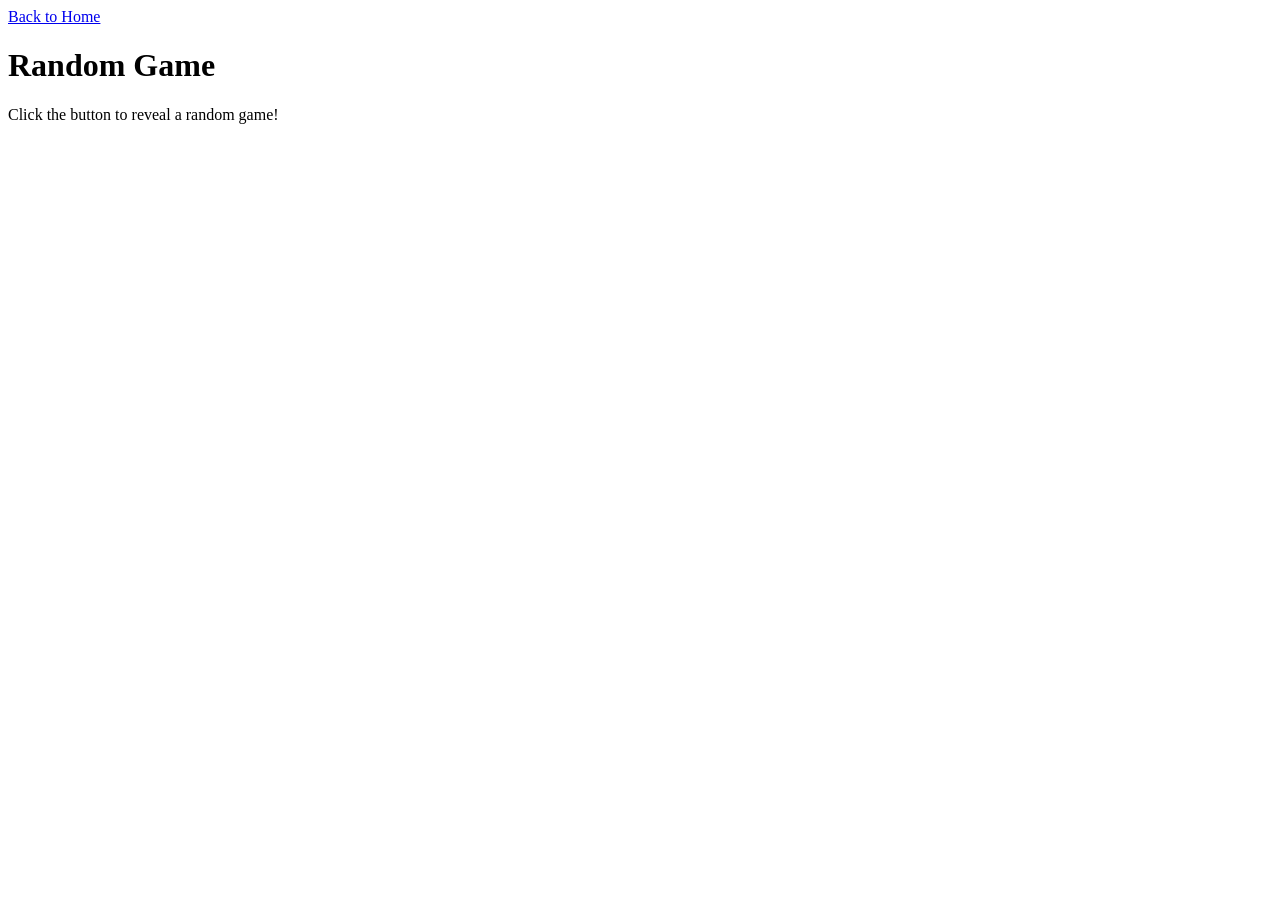
==== Excercise 6.html @ 3be05aa1 "created a javascript for excercise 6" ====
<!DOCTYPE html>
<html lang="en">

<head>
    <meta charset="UTF-8">
    <meta name="viewport" content="width=device-width, initial-scale=1.0">
    <title>Random Game</title>
    <link rel="stylesheet" href="interaction.css">
</head>

<body>
    <a href="index.html">Back to Home</a>

    <main class="randomizer">
        <h1>Random Game</h1>

        <p>Click the button to reveal a random game!</p>
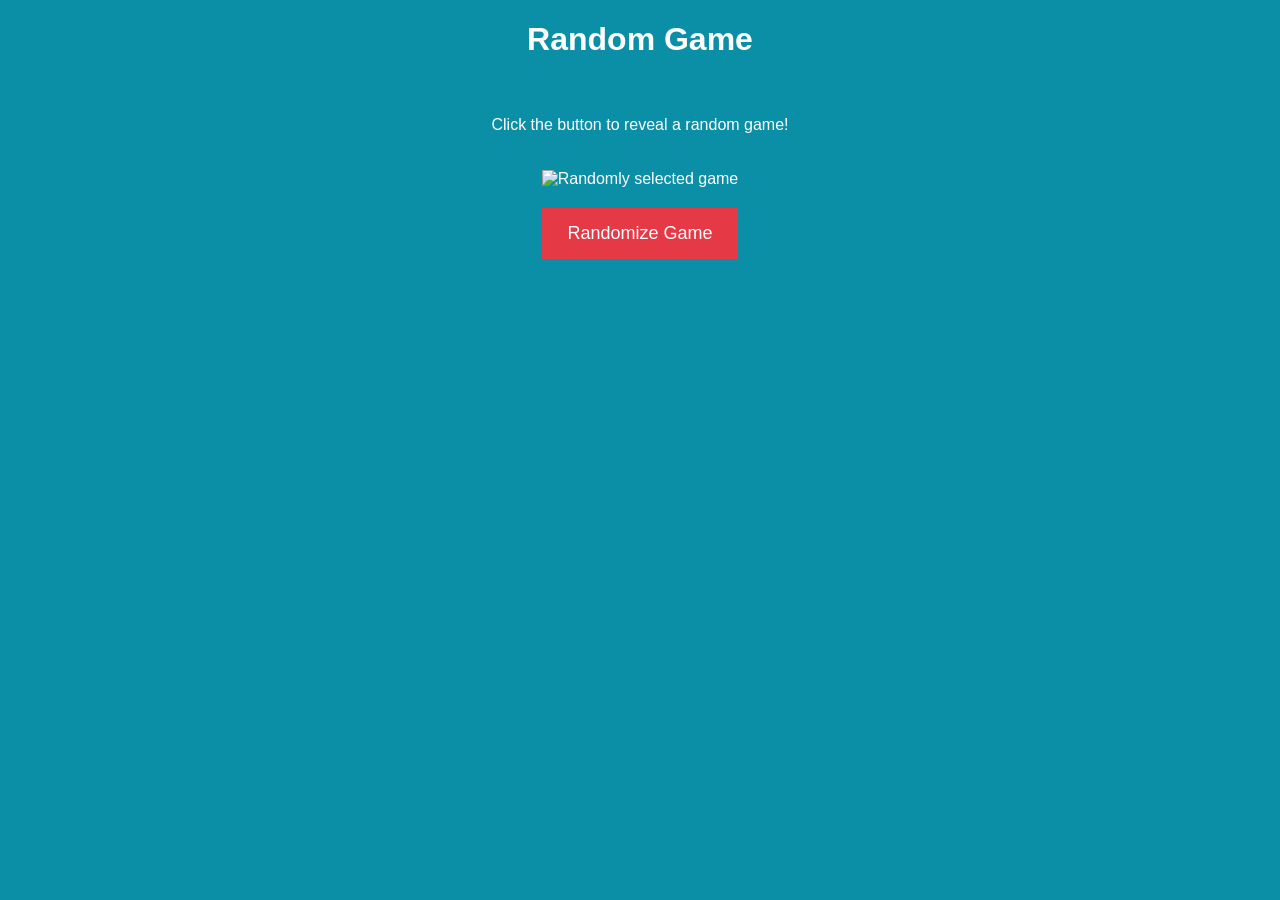
==== commit 02cc7594: "created exercise 6" ====
--- a/Excercise 6.html
+++ b/Excercise 6.html
@@ -1,17 +1,29 @@
-<!DOCTYPE html>
+ <!DOCTYPE html>
 <html lang="en">
-
 <head>
     <meta charset="UTF-8">
     <meta name="viewport" content="width=device-width, initial-scale=1.0">
     <title>Random Game</title>
-    <link rel="stylesheet" href="interaction.css">
+    <link rel="stylesheet" href="Excercise 6.css">
 </head>
 
 <body>
-    <a href="index.html">Back to Home</a>
-
     <main class="randomizer">
         <h1>Random Game</h1>
 
-        <p>Click the button to reveal a random game!</p>+        <p>Click the button to reveal a random game!</p>
+
+        <img
+            id="random-image"
+            src="images/Darkstalkers-3.jpg"
+            alt="Randomly selected game"
+        >
+
+        <button id="randomize-button">
+            Randomize Game
+        </button>
+    </main>
+
+    <script src="interaction exercise 6.js"></script>
+</body>
+</html>
--- a/Excercise 6.css
+++ b/Excercise 6.css
@@ -0,0 +1,38 @@
+body {
+    margin: 0;
+    min-height: 100vh;
+    background-color: #0b8fa7;
+    color: white;
+    font-family: Arial, sans-serif;
+}
+
+a {
+    display: inline-block;
+    margin: 20px;
+    color: #ffd54a;
+}
+
+.randomizer {
+    display: flex;
+    flex-direction: column;
+    align-items: center;
+    gap: 20px;
+    text-align: center;
+}
+
+#random-image {
+ object-fit: contain;
+}
+
+#randomize-button {
+    padding: 15px 25px;
+    border: none;
+    background-color: #e63946;
+    color: white;
+    font-size: 18px;
+    cursor: pointer;
+}
+
+#randomize-button:hover {
+    background-color: #ff5964;
+}
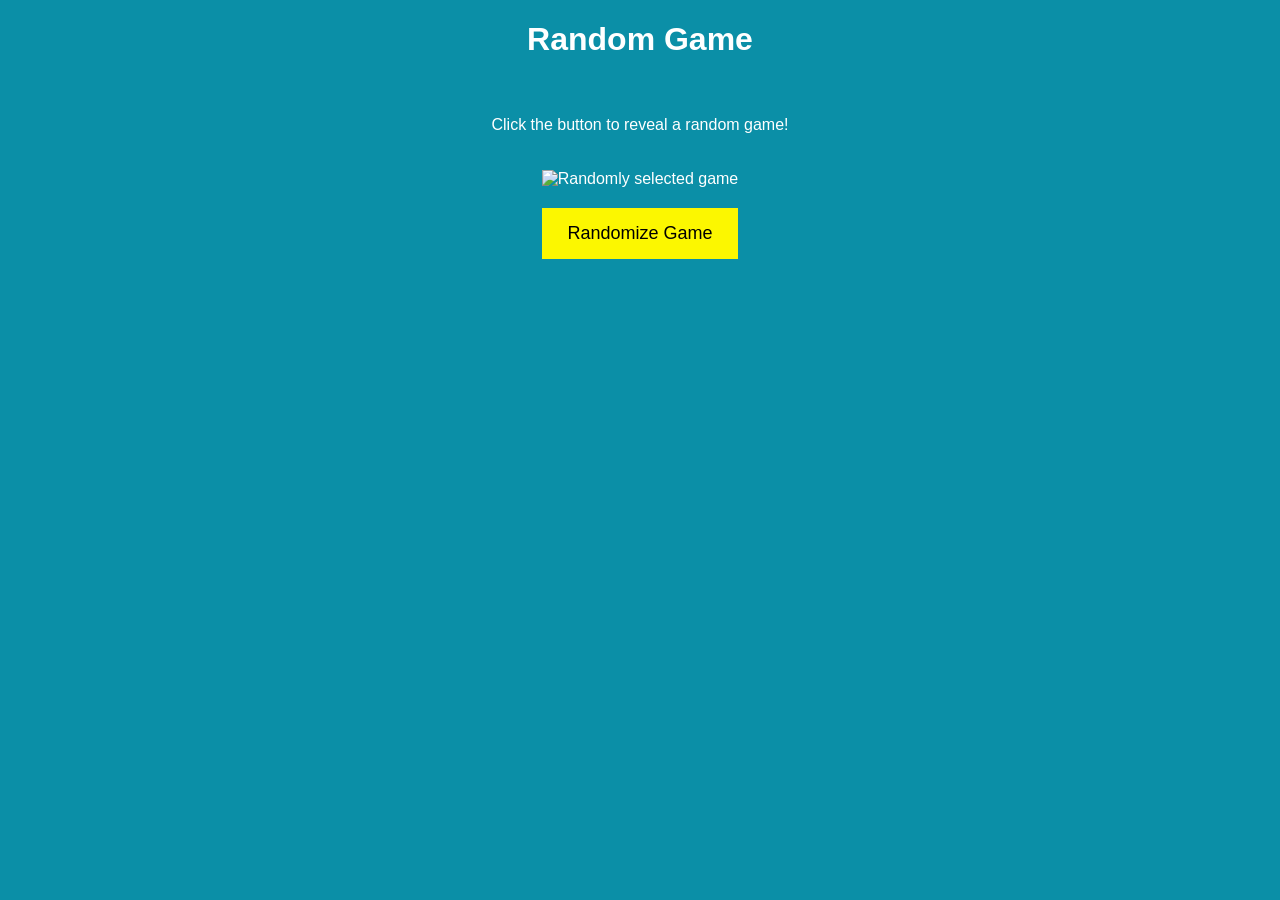
==== commit b7cd79d1: "modified ex6" ====
--- a/Excercise 6.html
+++ b/Excercise 6.html
@@ -15,7 +15,6 @@
 
         <img
             id="random-image"
-            src="images/Darkstalkers-3.jpg"
             alt="Randomly selected game"
         >
 
--- a/Excercise 6.css
+++ b/Excercise 6.css
@@ -27,8 +27,8 @@
 #randomize-button {
     padding: 15px 25px;
     border: none;
-    background-color: #e63946;
-    color: white;
+    background-color: #fcf700;
+    color: rgb(0, 0, 0);
     font-size: 18px;
     cursor: pointer;
 }
